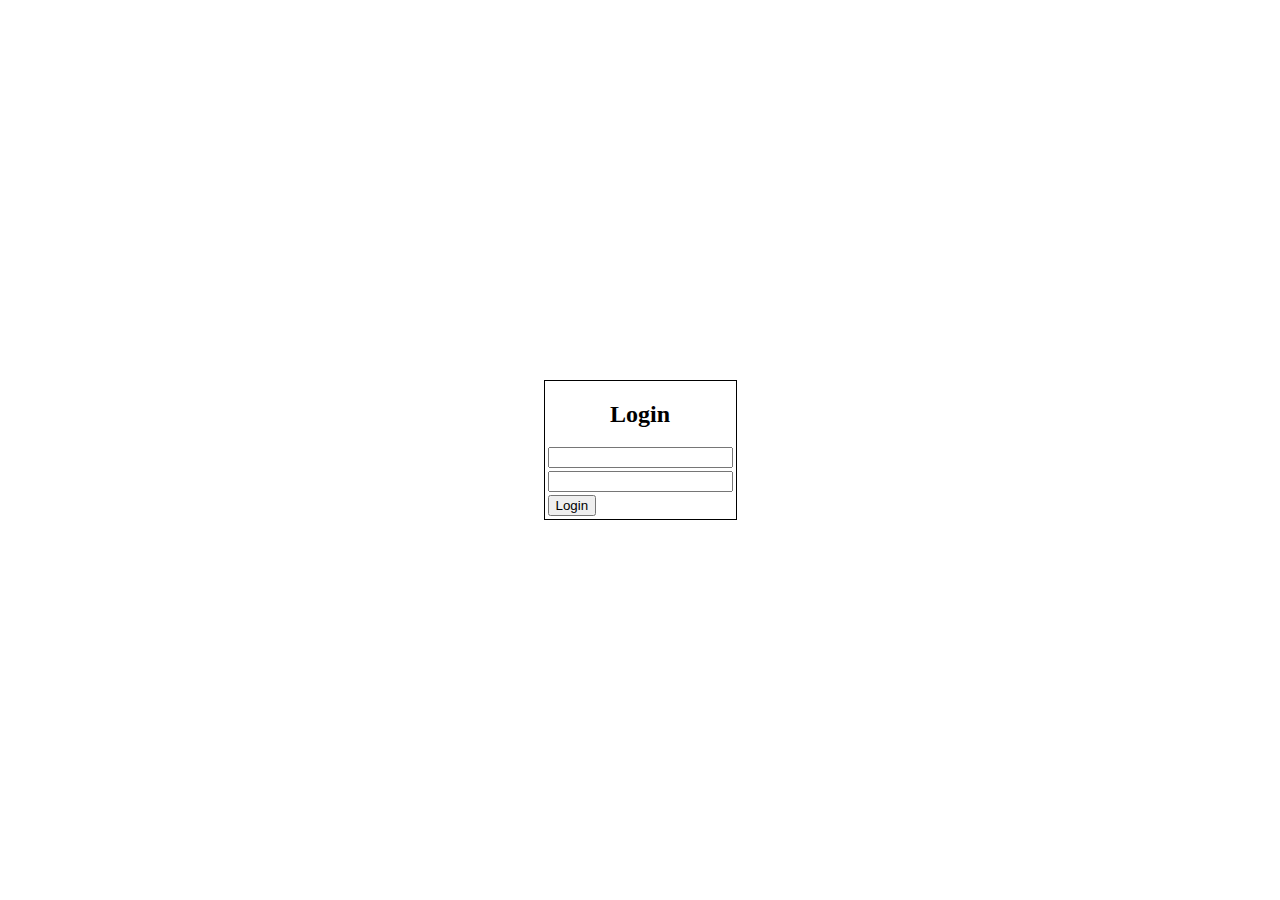
==== server/java/src/main/resources/static/index.html @ ba79083d "Moved everything to springboot framework" ====
<!DOCTYPE html>
<html lang="en">

<head>
    <meta charset="UTF-8">
    <title>Title</title>
    <link href="css/style.css" rel="stylesheet">
</head>

<body>

    <main>

        <div class="screen active" id="loginScreen">

            <form id="login" method="post">

                <h2>Login</h2>
                <input type="email" name="email" id="email" required>
                <input type="password" name ="password" id = "password" required>
                <input type="submit" value="Login">

            </form>

        </div>

    </main>

    <script src="https://code.jquery.com/jquery-3.6.3.js" integrity="sha256-nQLuAZGRRcILA+6dMBOvcRh5Pe310sBpanc6+QBmyVM=" crossorigin="anonymous"></script>
    <script src="js/script.js" type="text/javascript"></script>
</body>

</html>
---- server/java/src/main/resources/static/css/style.css ----
:root{

    --primary: grey;
    --secondary:black;

}

body{

    margin: 0;
    height: 100vh;

}

*{

    box-sizing: border-box;

}

img{

    max-width: 100%;
    max-height: 100%;

}

.screen{

    display: none;
    width: 100%;
    height: 100%;
}

.active{

    display: block;
    height: 100vh;
    width: 100%;
}

#loginScreen.active{

    display: flex;
    align-items: center;
    justify-content: center;
}

#login{

    border: 1px solid black;

}

#login h2{

    text-align: center;
}

#email, #password, input[type = "submit"]{

    display: block;
    margin: 3px;

}
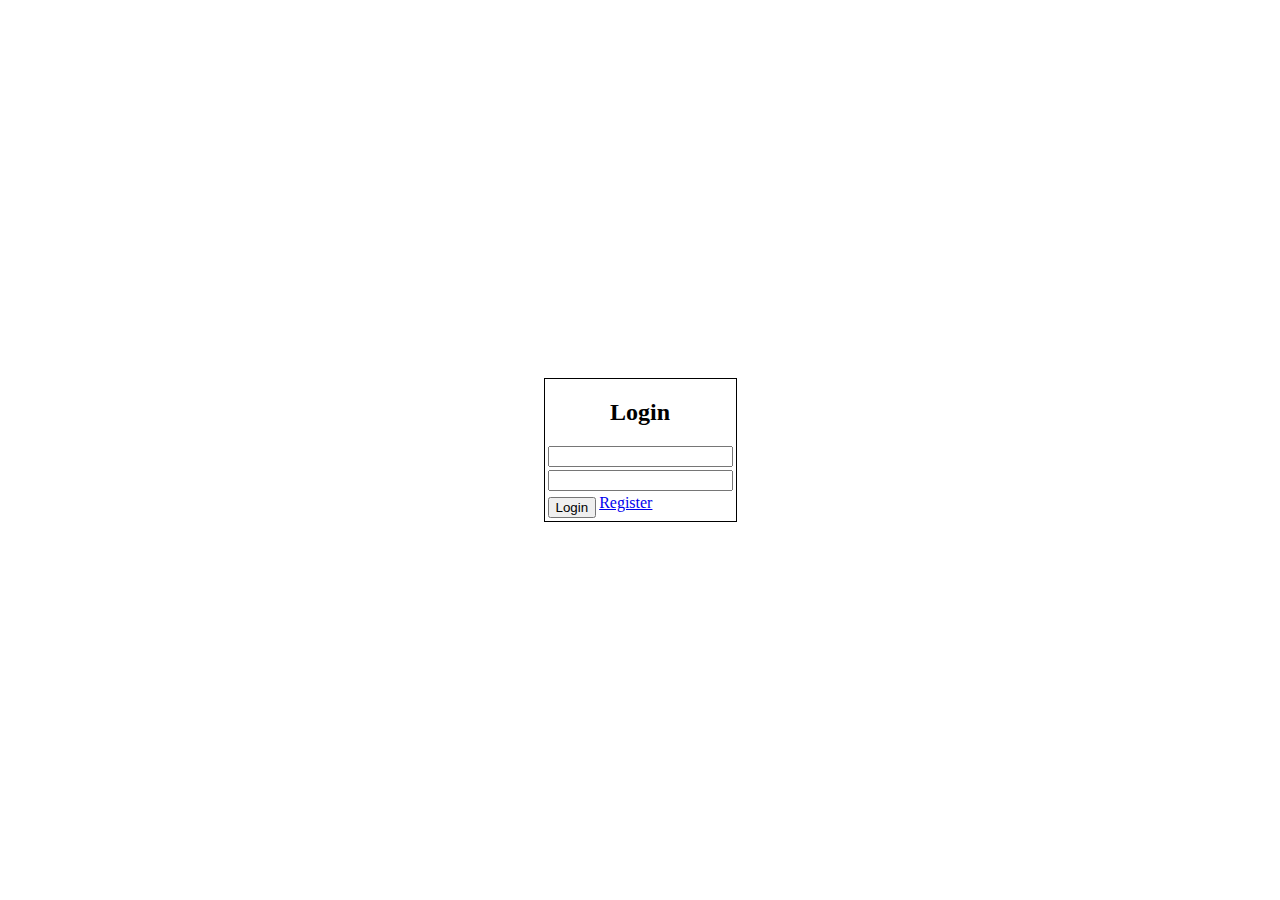
==== commit 83aaf6fc: "Split frontend service from backend service" ====
--- a/server/java/src/main/resources/static/index.html
+++ b/server/java/src/main/resources/static/index.html
@@ -9,25 +9,31 @@
 
 <body>
 
-    <main>
+<main>
 
-        <div class="screen active" id="loginScreen">
+    <div class="screen active" id="loginScreen">
 
-            <form id="login" method="post">
+        <form id="login" method="post">
 
-                <h2>Login</h2>
-                <input type="email" name="email" id="email" required>
-                <input type="password" name ="password" id = "password" required>
+            <h2>Login</h2>
+            <label for="email"></label><input type="email" name="email" id="email" required>
+            <label for="password"></label><input type="password" name="password" id="password" required>
+            <div class = "flex-box">
                 <input type="submit" value="Login">
+                <a href="/register">Register</a>
+            </div>
 
-            </form>
 
-        </div>
+        </form>
 
-    </main>
+    </div>
 
-    <script src="https://code.jquery.com/jquery-3.6.3.js" integrity="sha256-nQLuAZGRRcILA+6dMBOvcRh5Pe310sBpanc6+QBmyVM=" crossorigin="anonymous"></script>
-    <script src="js/script.js" type="text/javascript"></script>
+</main>
+
+<script src="https://code.jquery.com/jquery-3.6.3.js" integrity="sha256-nQLuAZGRRcILA+6dMBOvcRh5Pe310sBpanc6+QBmyVM="
+        crossorigin="anonymous"></script>
+<script src="js/script.js" type="text/javascript"></script>
+<script src="js/login.js" type="text/javascript"></script>
 </body>
 
 </html>--- a/server/java/src/main/resources/static/css/style.css
+++ b/server/java/src/main/resources/static/css/style.css
@@ -16,6 +16,11 @@
 
     box-sizing: border-box;
 
+}
+
+.flex-box{
+
+    display: flex;
 }
 
 img{
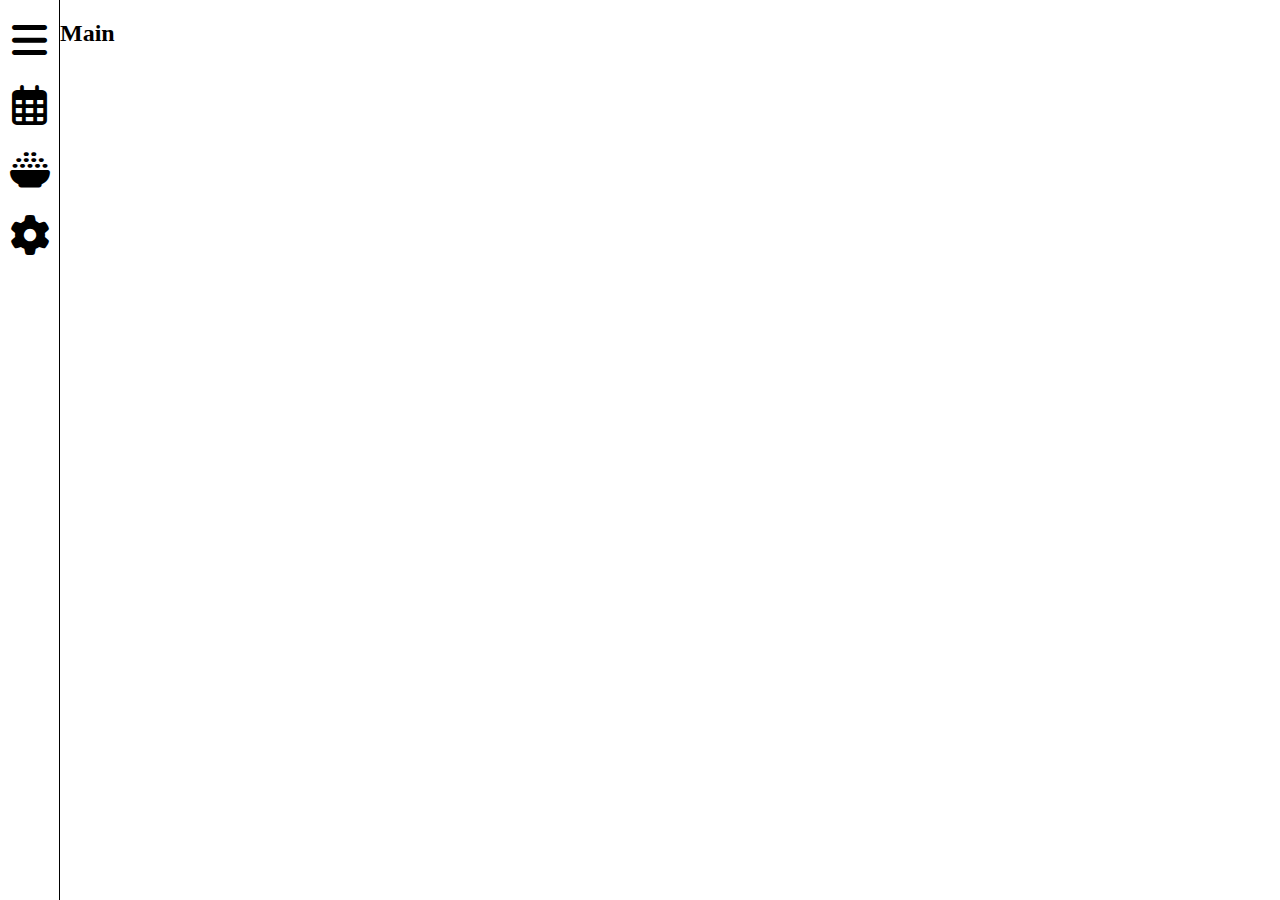
==== commit 5bdb883e: "Worked on frontend stuff. Sorry I forgot to commit the whole day. And now it's just to much to write" ====
--- a/server/java/src/main/resources/static/index.html
+++ b/server/java/src/main/resources/static/index.html
@@ -1,39 +1,54 @@
 <!DOCTYPE html>
 <html lang="en">
-
 <head>
     <meta charset="UTF-8">
     <title>Title</title>
     <link href="css/style.css" rel="stylesheet">
+    <link rel="stylesheet" href="css/grid.css">
+    <link rel="stylesheet" href="https://cdnjs.cloudflare.com/ajax/libs/font-awesome/6.2.1/css/all.min.css">
 </head>
-
 <body>
 
 <main>
 
-    <div class="screen active" id="loginScreen">
+    <div class="row">
 
-        <form id="login" method="post">
+        <div id="sidebar">
+            <div class="sidebarElement" id="burger"><i class="fa-solid fa-bars"></i></div>
+            <div class="sidebarElement" id="schedule"><p>Schedule</p><i class="fa-regular fa-calendar-days"></i></div>
+            <div class="sidebarElement" id="dispense"><p>Feed</p><i class="fa-solid fa-bowl-rice"></i></div>
+            <div class="sidebarElement" id="settings"><p>Settings</p><i class="fa-solid fa-gear"></i></div>
+        </div>
 
-            <h2>Login</h2>
-            <label for="email"></label><input type="email" name="email" id="email" required>
-            <label for="password"></label><input type="password" name="password" id="password" required>
-            <div class = "flex-box">
-                <input type="submit" value="Login">
-                <a href="/register">Register</a>
+        <div id="screen">
+
+            <div id="mainScreen" class="screen active">
+                <div class="screenHeading"><h2>Main</h2></div>
+            </div>
+            <div id="scheduleScreen" class="screen">
+                <div class="screenHeading"><h2>Schedule</h2></div>
+                <div class="screenMain"></div>
+            </div>
+            <div id="dispenseScreen" class="screen">
+                <div class="screenHeading"><h2>Feed</h2></div>
+                <div class="screenMain"><label for="amount">Amount:</label><input type="number" name="amount" id="amount">
+                    <select class = "feederSelect"></select>
+                    <input type="button" value="Feed" id = "feedButton">
+                </div>
+            </div>
+            <div id="settingsScreen" class="screen">
+                <div class="screenHeading"><h2>Settings</h2></div>
             </div>
 
 
-        </form>
+        </div>
 
     </div>
 
 </main>
-
 <script src="https://code.jquery.com/jquery-3.6.3.js" integrity="sha256-nQLuAZGRRcILA+6dMBOvcRh5Pe310sBpanc6+QBmyVM="
         crossorigin="anonymous"></script>
+<script src="js/lib.js" type="text/javascript"></script>
 <script src="js/script.js" type="text/javascript"></script>
-<script src="js/login.js" type="text/javascript"></script>
 </body>
-
 </html>--- a/server/java/src/main/resources/static/css/style.css
+++ b/server/java/src/main/resources/static/css/style.css
@@ -30,28 +30,15 @@
 
 }
 
-.screen{
-
-    display: none;
-    width: 100%;
-    height: 100%;
-}
-
-.active{
-
-    display: block;
-    height: 100vh;
-    width: 100%;
-}
-
-#loginScreen.active{
+/*############################LOGIN/register############################*/
+#loginScreen, #registerScreen{
 
     display: flex;
     align-items: center;
     justify-content: center;
 }
 
-#login{
+#login,#register{
 
     border: 1px solid black;
 
@@ -69,4 +56,85 @@
 
 }
 
+main .row:first-child{
 
+    margin-top: 0;
+}
+
+/*############################sidebar############################*/
+
+#sidebar{
+
+    height: 100vh;
+    width: 60px;
+    border-right: black 1px solid;
+    padding: 5px;
+    transition: all 300ms;
+}
+
+#sidebar.active{
+
+    width: 130px;
+}
+
+.sidebarElement{
+
+    height: 60px;
+    width: 100%;
+    margin: 5px 0;
+    text-align: center;
+    display: flex;
+    align-items: center;
+    justify-content: center;
+    cursor: pointer;
+}
+
+.sidebarElement p {
+
+    display: none;
+    transition: all 300ms;
+}
+
+#sidebar.active .sidebarElement p{
+
+    display: inline-block;
+    margin: auto 5px;
+}
+
+.sidebarElement i{
+
+    font-size: 40px;
+
+}
+
+/*############################Screen############################*/
+
+#screen{
+
+    flex-grow: 1;
+    height: 100vh;
+}
+
+.screen{
+
+    display: none;
+}
+
+.screen.active{
+
+    display: flex;
+    height: 100vh;
+    width: 100%;
+    flex-direction: column;
+}
+
+.screen.screenHeading{
+
+    display: flex;
+    width: 100%;
+    text-align: center;
+    justify-content: space-around;
+    align-items: center;
+}
+
+
--- a/server/java/src/main/resources/static/css/grid.css
+++ b/server/java/src/main/resources/static/css/grid.css
@@ -0,0 +1,92 @@
+.container {
+
+    max-width: 1024px;
+    width: 100%;
+    margin: 0 auto;
+
+}
+
+.row {
+
+    display: flex;
+    margin: 1vh auto;
+    flex-wrap: wrap;
+
+}
+
+[class *='col-'] {
+
+    padding: 0 15px;
+
+}
+
+.col-12 {
+
+    width: 100%;
+}
+
+.col-11 {
+
+    width: calc(100% /12 * 11);
+}
+
+.col-10 {
+
+    width: calc(100% / 12 * 10);
+
+}
+
+.col-9 {
+
+    width: 75%;
+
+}
+
+.col-8 {
+
+    width: calc(100% / 3 * 2);
+
+}
+
+.col-7 {
+
+    width: calc(100% / 12 * 7);
+
+}
+
+.col-6 {
+
+    width: 50%;
+
+}
+
+.col-5 {
+
+    width: calc(100% / 12 * 5);
+
+}
+
+.col-4 {
+
+    width: calc(100% / 3);
+
+}
+
+.col-3 {
+
+    width: 25%;
+
+}
+
+.col-2 {
+
+    width: calc(100% / 6);
+
+}
+
+.col-1 {
+
+    width: calc(100% / 12);
+
+}
+
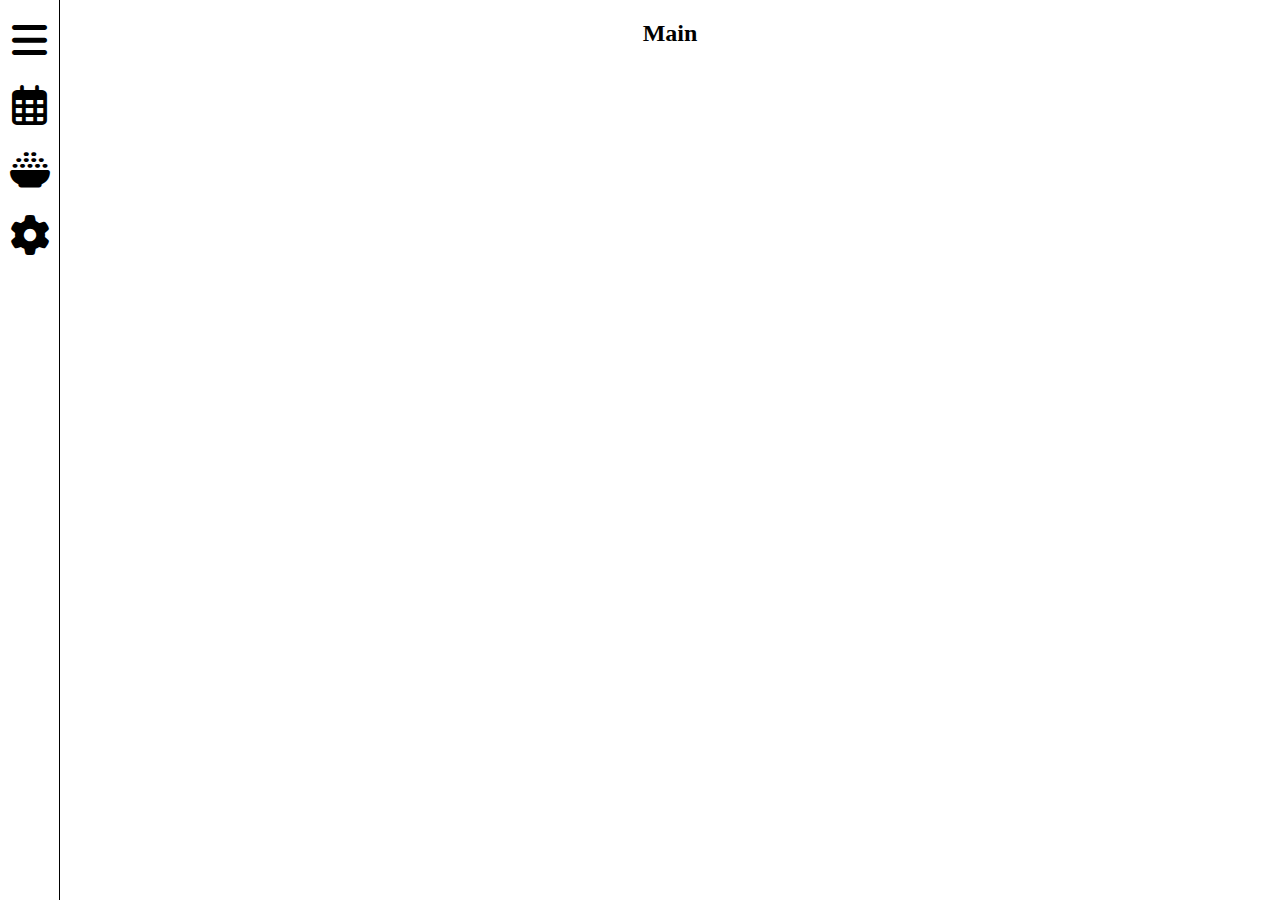
==== commit 6f45a36e: "Added a weekly calender to the frontend" ====
--- a/server/java/src/main/resources/static/index.html
+++ b/server/java/src/main/resources/static/index.html
@@ -27,25 +27,40 @@
             </div>
             <div id="scheduleScreen" class="screen">
                 <div class="screenHeading"><h2>Schedule</h2></div>
-                <div class="screenMain"></div>
+                <div class="screenMain">
+
+                    <div id="calender">
+                        <div class="weekday" id="monday"></div>
+                        <div class="weekday" id="tuesday"></div>
+                        <div class="weekday" id="wednesday"></div>
+                        <div class="weekday" id="thursday"></div>
+                        <div class="weekday" id="friday"></div>
+                        <div class="weekday" id="saturday"></div>
+                        <div class="weekday" id="sunday"></div>
+                        <div id="scheduleControls">
+
+                            <label for=scheduleSelect></label><select class="feederSelect" id = scheduleSelect></select>
+                            <input type="button" value="Set Schedule">
+                        </div>
+                    </div>
+                </div>
             </div>
             <div id="dispenseScreen" class="screen">
                 <div class="screenHeading"><h2>Feed</h2></div>
-                <div class="screenMain"><label for="amount">Amount:</label><input type="number" name="amount" id="amount">
-                    <select class = "feederSelect"></select>
-                    <input type="button" value="Feed" id = "feedButton">
+                <div class="screenMain"><label for="dispenseAmount">Amount:</label><input type="number" name="amount"
+                                                                                          id="dispenseAmount">
+                    <label for="dispenseSelect"></label><select id="dispenseSelect" class="feederSelect"></select>
+                    <input type="button" value="Feed" id="feedButton">
                 </div>
             </div>
             <div id="settingsScreen" class="screen">
                 <div class="screenHeading"><h2>Settings</h2></div>
             </div>
-
-
         </div>
-
     </div>
 
 </main>
+
 <script src="https://code.jquery.com/jquery-3.6.3.js" integrity="sha256-nQLuAZGRRcILA+6dMBOvcRh5Pe310sBpanc6+QBmyVM="
         crossorigin="anonymous"></script>
 <script src="js/lib.js" type="text/javascript"></script>
--- a/server/java/src/main/resources/static/css/style.css
+++ b/server/java/src/main/resources/static/css/style.css
@@ -1,29 +1,29 @@
-:root{
+:root {
 
     --primary: grey;
-    --secondary:black;
+    --secondary: black;
 
 }
 
-body{
+body {
 
     margin: 0;
     height: 100vh;
 
 }
 
-*{
+* {
 
     box-sizing: border-box;
 
 }
 
-.flex-box{
+.flex-box {
 
     display: flex;
 }
 
-img{
+img {
 
     max-width: 100%;
     max-height: 100%;
@@ -31,39 +31,39 @@
 }
 
 /*############################LOGIN/register############################*/
-#loginScreen, #registerScreen{
+#loginScreen, #registerScreen {
 
     display: flex;
     align-items: center;
     justify-content: center;
 }
 
-#login,#register{
+#login, #register {
 
     border: 1px solid black;
 
 }
 
-#login h2{
+#login h2 {
 
     text-align: center;
 }
 
-#email, #password, input[type = "submit"]{
+#email, #password, input[type = "submit"] {
 
     display: block;
     margin: 3px;
 
 }
 
-main .row:first-child{
+main .row:first-child {
 
     margin-top: 0;
 }
 
 /*############################sidebar############################*/
 
-#sidebar{
+#sidebar {
 
     height: 100vh;
     width: 60px;
@@ -72,12 +72,12 @@
     transition: all 300ms;
 }
 
-#sidebar.active{
+#sidebar.active {
 
     width: 130px;
 }
 
-.sidebarElement{
+.sidebarElement {
 
     height: 60px;
     width: 100%;
@@ -95,13 +95,13 @@
     transition: all 300ms;
 }
 
-#sidebar.active .sidebarElement p{
+#sidebar.active .sidebarElement p {
 
     display: inline-block;
     margin: auto 5px;
 }
 
-.sidebarElement i{
+.sidebarElement i {
 
     font-size: 40px;
 
@@ -109,18 +109,18 @@
 
 /*############################Screen############################*/
 
-#screen{
+#screen {
 
     flex-grow: 1;
     height: 100vh;
 }
 
-.screen{
+.screen {
 
     display: none;
 }
 
-.screen.active{
+.screen.active {
 
     display: flex;
     height: 100vh;
@@ -128,13 +128,47 @@
     flex-direction: column;
 }
 
-.screen.screenHeading{
+.screenHeading {
 
-    display: flex;
     width: 100%;
     text-align: center;
     justify-content: space-around;
     align-items: center;
 }
 
+.screenMain {
 
+    width: 100%;
+    display: flex;
+    align-items: center;
+    justify-content: center;
+    flex-grow: 1;
+    padding: 5%;
+}
+
+/*############################Dispense############################*/
+
+/*############################Schedule############################*/
+
+#calender {
+
+    width: 100%;
+    height: 100%;
+    display: flex;
+    flex-wrap: wrap;
+    border-collapse: collapse;
+}
+
+.weekday {
+
+    width: calc(100% / 3 - (2px * 2));
+    height: calc(100% / 4);
+    padding: 5px;
+    margin: 2px;
+    border: black 1px solid;
+    background-color:hotpink;
+}
+
+
+
+
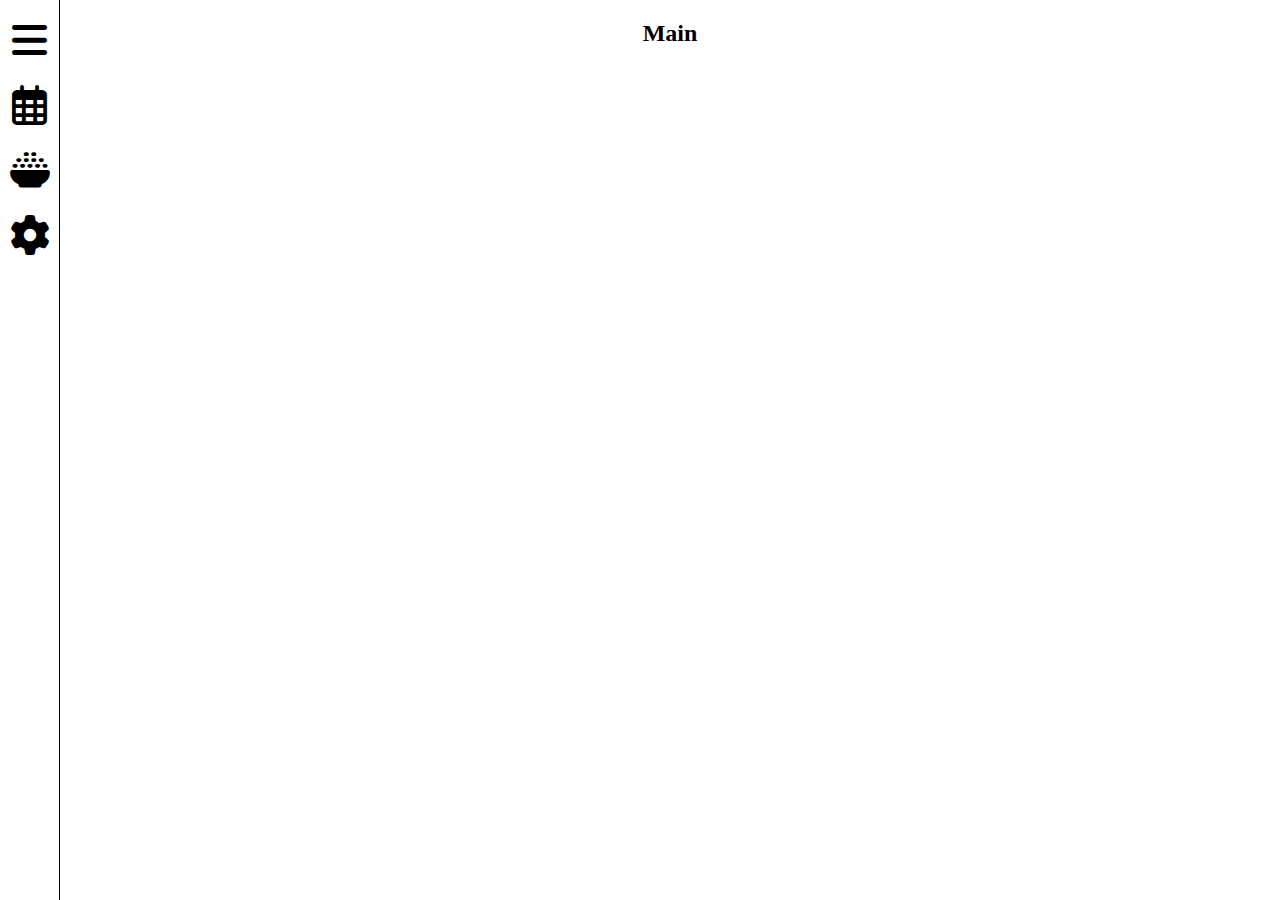
==== commit 157a443e: "Made it so the times and amounts update when changed." ====
--- a/server/java/src/main/resources/static/index.html
+++ b/server/java/src/main/resources/static/index.html
@@ -29,14 +29,15 @@
                 <div class="screenHeading"><h2>Schedule</h2></div>
                 <div class="screenMain">
 
+
                     <div id="calender">
-                        <div class="weekday" id="monday"></div>
-                        <div class="weekday" id="tuesday"></div>
-                        <div class="weekday" id="wednesday"></div>
-                        <div class="weekday" id="thursday"></div>
-                        <div class="weekday" id="friday"></div>
-                        <div class="weekday" id="saturday"></div>
-                        <div class="weekday" id="sunday"></div>
+                        <div class="weekday" id="monday"><h2>Monday</h2><div class="dayTasks"></div></div>
+                        <div class="weekday" id="tuesday"><h2>Tuesday</h2><div class="dayTasks"></div></div>
+                        <div class="weekday" id="wednesday"><h2>Wednesday</h2><div class="dayTasks"></div></div>
+                        <div class="weekday" id="thursday"><h2>Thursday</h2><div class="dayTasks"></div></div>
+                        <div class="weekday" id="friday"><h2>Friday</h2><div class="dayTasks"></div></div>
+                        <div class="weekday" id="saturday"><h2>Saturday</h2><div class="dayTasks"></div></div>
+                        <div class="weekday" id="sunday"><h2>Sunday</h2><div class="dayTasks"></div></div>
                         <div id="scheduleControls">
 
                             <label for=scheduleSelect></label><select class="feederSelect" id = scheduleSelect></select>
--- a/server/java/src/main/resources/static/css/style.css
+++ b/server/java/src/main/resources/static/css/style.css
@@ -157,11 +157,13 @@
     display: flex;
     flex-wrap: wrap;
     border-collapse: collapse;
-}
-
-.weekday {
-
-    width: calc(100% / 3 - (2px * 2));
+    justify-content: center;
+    align-items: center;
+}
+
+.weekday, #scheduleControls {
+
+    width: calc(100% / 3 - (2px * 6));
     height: calc(100% / 4);
     padding: 5px;
     margin: 2px;
@@ -169,6 +171,35 @@
     background-color:hotpink;
 }
 
-
-
-
+#scheduleControls{
+
+    width: calc((100% / 3 - (2px * 4)) * 2);
+}
+
+.weekday h2{
+
+    margin: 0;
+    font-size: 1rem;
+    font-style: normal;
+    text-align: center;
+
+}
+
+.dayTasks{
+
+    margin: 0;
+    display: flex;
+    flex-direction: column;
+    align-items: center;
+    justify-content: center;
+}
+
+
+.scheduleAmount{
+
+    width: 80px;
+}
+
+
+
+
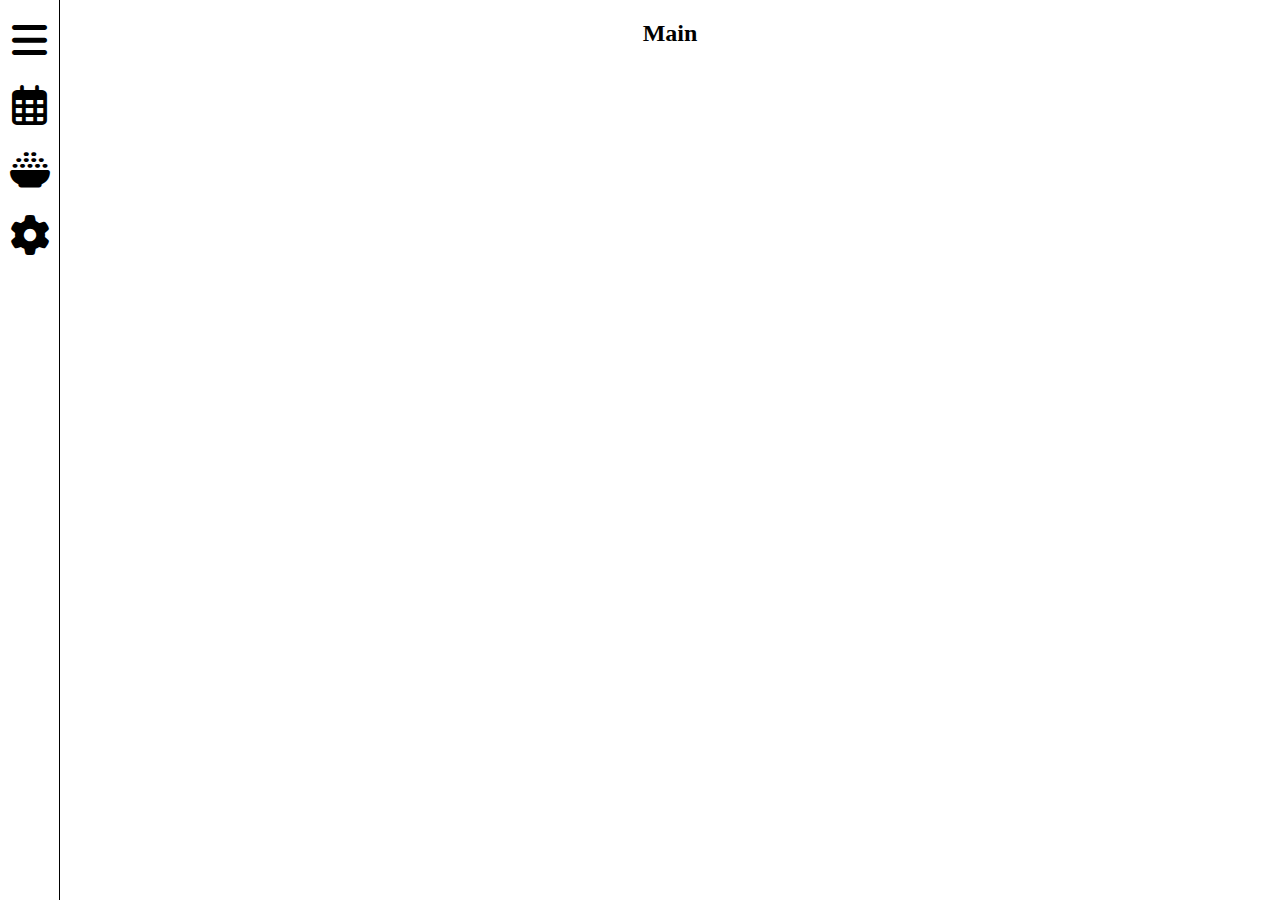
==== commit fe5e9483: "this commit will make the frontend able to set the schedule" ====
--- a/server/java/src/main/resources/static/index.html
+++ b/server/java/src/main/resources/static/index.html
@@ -41,7 +41,7 @@
                         <div id="scheduleControls">
 
                             <label for=scheduleSelect></label><select class="feederSelect" id = scheduleSelect></select>
-                            <input type="button" value="Set Schedule">
+                            <input type="button" value="Set Schedule" id ="setSchedule">
                         </div>
                     </div>
                 </div>
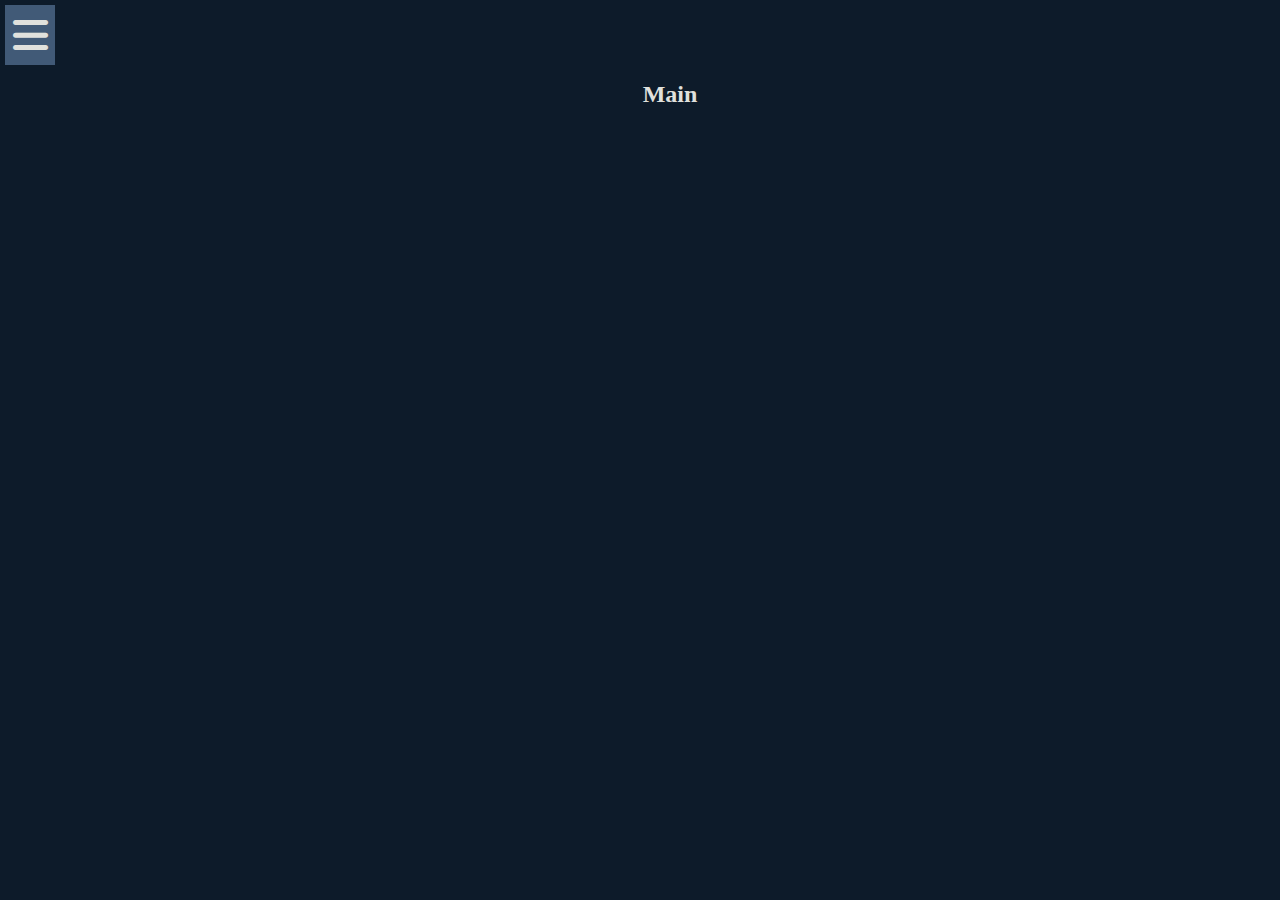
==== commit 4a52e36f: "Now tasks can be deleted too and some styling changes" ====
--- a/server/java/src/main/resources/static/index.html
+++ b/server/java/src/main/resources/static/index.html
@@ -15,9 +15,10 @@
 
         <div id="sidebar">
             <div class="sidebarElement" id="burger"><i class="fa-solid fa-bars"></i></div>
-            <div class="sidebarElement" id="schedule"><p>Schedule</p><i class="fa-regular fa-calendar-days"></i></div>
-            <div class="sidebarElement" id="dispense"><p>Feed</p><i class="fa-solid fa-bowl-rice"></i></div>
-            <div class="sidebarElement" id="settings"><p>Settings</p><i class="fa-solid fa-gear"></i></div>
+            <div class="sidebarElement" id="main"><i class="fa-solid fa-house"></i></div>
+            <div class="sidebarElement" id="schedule"><i class="fa-regular fa-calendar-days"></i></div>
+            <div class="sidebarElement" id="dispense"><i class="fa-solid fa-bowl-rice"></i></div>
+            <div class="sidebarElement" id="settings"><i class="fa-solid fa-gear"></i></div>
         </div>
 
         <div id="screen">
@@ -31,13 +32,13 @@
 
 
                     <div id="calender">
-                        <div class="weekday" id="monday"><h2>Monday</h2><div class="dayTasks"></div></div>
-                        <div class="weekday" id="tuesday"><h2>Tuesday</h2><div class="dayTasks"></div></div>
-                        <div class="weekday" id="wednesday"><h2>Wednesday</h2><div class="dayTasks"></div></div>
-                        <div class="weekday" id="thursday"><h2>Thursday</h2><div class="dayTasks"></div></div>
-                        <div class="weekday" id="friday"><h2>Friday</h2><div class="dayTasks"></div></div>
-                        <div class="weekday" id="saturday"><h2>Saturday</h2><div class="dayTasks"></div></div>
-                        <div class="weekday" id="sunday"><h2>Sunday</h2><div class="dayTasks"></div></div>
+                        <div class="weekday" id="monday"><h2>Monday</h2><div class="dayTasks"></div><i class="fa-solid fa-plus addTask"></i></div>
+                        <div class="weekday" id="tuesday"><h2>Tuesday</h2><div class="dayTasks"></div><i class="fa-solid fa-plus addTask"></i></div>
+                        <div class="weekday" id="wednesday"><h2>Wednesday</h2><div class="dayTasks"></div><i class="fa-solid fa-plus addTask"></i></div>
+                        <div class="weekday" id="thursday"><h2>Thursday</h2><div class="dayTasks"></div><i class="fa-solid fa-plus addTask"></i></div>
+                        <div class="weekday" id="friday"><h2>Friday</h2><div class="dayTasks"></div><i class="fa-solid fa-plus addTask"></i></div>
+                        <div class="weekday" id="saturday"><h2>Saturday</h2><div class="dayTasks"></div><i class="fa-solid fa-plus addTask"></i></div>
+                        <div class="weekday" id="sunday"><h2>Sunday</h2><div class="dayTasks"></div><i class="fa-solid fa-plus addTask"></i></div>
                         <div id="scheduleControls">
 
                             <label for=scheduleSelect></label><select class="feederSelect" id = scheduleSelect></select>
--- a/server/java/src/main/resources/static/css/style.css
+++ b/server/java/src/main/resources/static/css/style.css
@@ -1,7 +1,9 @@
 :root {
 
-    --primary: grey;
-    --secondary: black;
+    --primary: #415a77;
+    --secondary: #0d1b2a;
+    --tertiary:#778da9;
+    --text: #e0e1dd;
 
 }
 
@@ -9,6 +11,8 @@
 
     margin: 0;
     height: 100vh;
+    background-color: var(--secondary);
+    color: var(--text);
 
 }
 
@@ -65,40 +69,36 @@
 
 #sidebar {
 
-    height: 100vh;
+    height: fit-content;
     width: 60px;
-    border-right: black 1px solid;
     padding: 5px;
-    transition: all 300ms;
-}
-
-#sidebar.active {
-
-    width: 130px;
+
 }
 
 .sidebarElement {
 
     height: 60px;
     width: 100%;
-    margin: 5px 0;
-    text-align: center;
-    display: flex;
-    align-items: center;
-    justify-content: center;
-    cursor: pointer;
-}
-
-.sidebarElement p {
-
-    display: none;
-    transition: all 300ms;
-}
-
-#sidebar.active .sidebarElement p {
-
-    display: inline-block;
-    margin: auto 5px;
+    padding: 5px 0;
+    text-align: center;
+    align-items: center;
+    justify-content: center;
+    cursor: pointer;
+    display: flex;
+    transition: all 500ms ease-in-out;
+    background-color: var(--primary);
+}
+
+.sidebarElement:not(#burger) {
+
+    cursor: auto;
+    opacity: 0;
+}
+
+#sidebar.active .sidebarElement:not(#burger){
+
+    cursor: pointer;
+    opacity: 100%;
 }
 
 .sidebarElement i {
@@ -134,6 +134,7 @@
     text-align: center;
     justify-content: space-around;
     align-items: center;
+    padding: 5%;
 }
 
 .screenMain {
@@ -143,7 +144,7 @@
     align-items: center;
     justify-content: center;
     flex-grow: 1;
-    padding: 5%;
+    padding: 0% 5% 5% calc(5% - 65px);
 }
 
 /*############################Dispense############################*/
@@ -168,7 +169,7 @@
     padding: 5px;
     margin: 2px;
     border: black 1px solid;
-    background-color:hotpink;
+    background-color: var(--primary);
 }
 
 #scheduleControls{
@@ -182,7 +183,6 @@
     font-size: 1rem;
     font-style: normal;
     text-align: center;
-
 }
 
 .dayTasks{
@@ -197,9 +197,40 @@
 
 .scheduleAmount{
 
-    width: 80px;
-}
-
-
-
-
+    width: 40px;
+    height: 20px;
+}
+
+.scheduleTime,.scheduleAmount{
+
+    background-color: var(--tertiary);
+    color: inherit;
+    outline: none;
+    border: none;
+    margin: 5px;
+}
+
+.weekday{
+
+    position:relative;
+}
+
+.addTask{
+
+    position: absolute;
+    right: 0;
+    bottom: 0;
+    cursor: pointer;
+    font-size: 1.5rem;
+}
+
+.deleteTask{
+
+    font-size: 1rem;
+    width: 20px;
+    cursor: pointer;
+}
+
+
+
+
